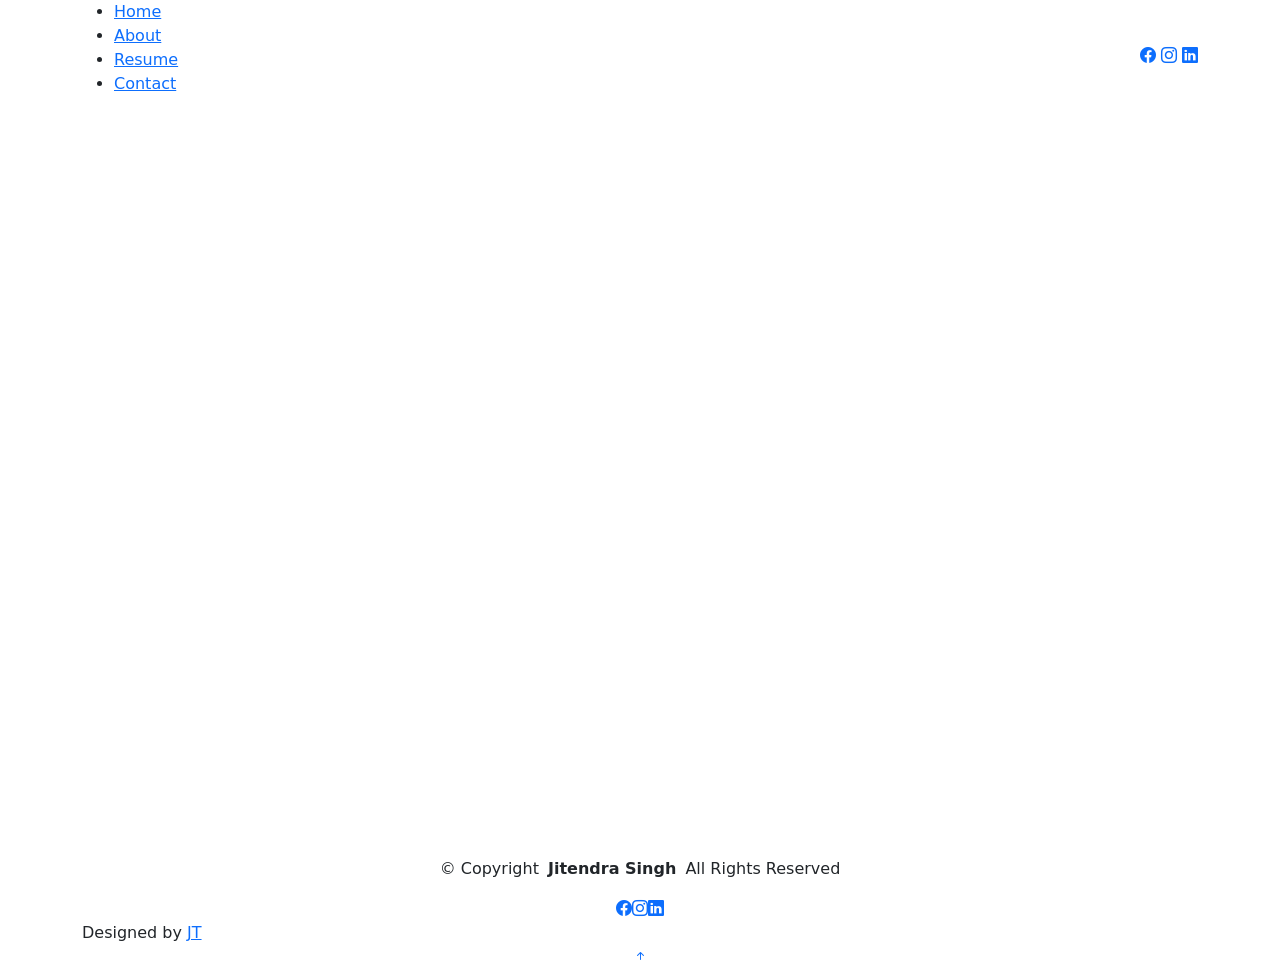
==== index.html @ 87cc091e "first commit" ====
<!DOCTYPE html>
<html lang="en">

<head>
  <meta charset="utf-8">
  <meta content="width=device-width, initial-scale=1.0" name="viewport">
  <title>Index - FolioOne Bootstrap Template</title>
  <meta name="description" content="">
  <meta name="keywords" content="">

  <!-- Favicons -->
  <link href="assets/img/favicon.png" rel="icon">
  <link href="assets/img/apple-touch-icon.png" rel="apple-touch-icon">

  <!-- Fonts -->
  <link href="https://fonts.googleapis.com" rel="preconnect">
  <link href="https://fonts.gstatic.com" rel="preconnect" crossorigin>
  <link href="https://fonts.googleapis.com/css2?family=Roboto:ital,wght@0,100;0,300;0,400;0,500;0,700;0,900;1,100;1,300;1,400;1,500;1,700;1,900&family=Poppins:ital,wght@0,100;0,200;0,300;0,400;0,500;0,600;0,700;0,800;0,900;1,100;1,200;1,300;1,400;1,500;1,600;1,700;1,800;1,900&family=Raleway:ital,wght@0,100;0,200;0,300;0,400;0,500;0,600;0,700;0,800;0,900;1,100;1,200;1,300;1,400;1,500;1,600;1,700;1,800;1,900&display=swap" rel="stylesheet">

  <!-- Vendor CSS Files -->
  <link href="assets/vendor/bootstrap/css/bootstrap.min.css" rel="stylesheet">
  <link href="assets/vendor/bootstrap-icons/bootstrap-icons.css" rel="stylesheet">
  <link href="assets/vendor/aos/aos.css" rel="stylesheet">
  <link href="assets/vendor/swiper/swiper-bundle.min.css" rel="stylesheet">
  <link href="assets/vendor/glightbox/css/glightbox.min.css" rel="stylesheet">

  <!-- Main CSS File -->
  <link href="assets/css/main.css" rel="stylesheet">

 
</head>

<body class="index-page">

  <header id="header" class="header d-flex align-items-center light-background sticky-top">
    <div class="container position-relative d-flex align-items-center justify-content-between">

      <!-- <a href="index.html" class="logo d-flex align-items-center me-auto me-xl-0">
      <img src="assets/img/logo.webp" alt="">
      <h1 class="sitename">FolioOne</h1> 
    </a> -->

      <nav id="navmenu" class="navmenu">
        <ul>
          <li><a href="index.html" class="active">Home</a></li>
          <li><a href="about.html">About</a></li>
          <li><a href="resume.html">Resume</a></li>
        

          
          <li><a href="contact.html">Contact</a></li>
        </ul>
        <i class="mobile-nav-toggle d-xl-none bi bi-list"></i>
      </nav>

      <div class="header-social-links">
        
        <a href="#" class="facebook"><i class="bi bi-facebook"></i></a>
        <a href="#" class="instagram"><i class="bi bi-instagram"></i></a>
        <a href="#" class="linkedin"><i class="bi bi-linkedin"></i></a>
      </div>

    </div>
  </header>

  <main class="main">

    <!-- Hero Section -->
   <section id="hero" class="hero section">

  <div class="container" data-aos="fade-up" data-aos-delay="100">

    <div class="row gy-4 align-items-center">
      <div class="col-lg-6 order-2 order-lg-1">
        <div class="hero-content">
          
          <h1 data-aos="fade-up" data-aos-delay="200">
            Hello, I'm <span class="highlight">Jitendra Singh</span>
          </h1>

          <h2 data-aos="fade-up" data-aos-delay="300">
            I'm a 
            <span class="typed" 
              data-typed-items=".NET Developer, ASP.NET MVC Developer, Full Stack Developer, C# Developer">
            </span>
          </h2>

          <p data-aos="fade-up" data-aos-delay="400">
            Motivated .NET Developer with hands-on experience in building scalable and secure web applications using C#, ASP.NET MVC, and SQL Server. Skilled in RESTful APIs, MVC architecture, and database management with strong problem-solving ability.
          </p>

          <div class="hero-actions" data-aos="fade-up" data-aos-delay="500">
            <a href="portfolio.html" class="btn btn-primary">View My Project</a>
            <a href="contact.html" class="btn btn-outline">Hire Me</a>
          </div>

          <div class="social-links" data-aos="fade-up" data-aos-delay="600">
            <a href="#"><i class="bi bi-linkedin"></i></a>
            <a href="#"><i class="bi bi-github"></i></a>
            <a href="#"><i class="bi bi-envelope"></i></a>
          </div>

        </div>
      </div>

      <div class="col-lg-6 order-1 order-lg-2">
        <div class="hero-image" data-aos="zoom-in" data-aos-delay="300">
          <div class="image-wrapper">
            <img src="assets/img/profile/jitendraProfile.png" alt="Jitendra Singh" class="img-fluid">

            <div class="floating-elements">
              <div class="floating-card design" data-aos="fade-left" data-aos-delay="700">
                <i class="bi bi-code-slash"></i>
                <span>.NET</span>
              </div>
              <div class="floating-card code" data-aos="fade-right" data-aos-delay="800">
                <i class="bi bi-database"></i>
                <span>SQL Server</span>
              </div>
              <div class="floating-card creativity" data-aos="fade-up" data-aos-delay="900">
                <i class="bi bi-layers"></i>
                <span>MVC</span>
              </div>
            </div>

          </div>
        </div>
      </div>

    </div>

  </div>

</section><!-- /Hero Section -->

  </main>

  <footer id="footer" class="footer">

    <div class="container">
      <div class="copyright text-center ">
        <p>© <span>Copyright</span> <strong class="px-1 sitename">Jitendra Singh</strong> <span>All Rights Reserved<br></span></p>
      </div>
      <div class="social-links d-flex justify-content-center">
        
        <a href=""><i class="bi bi-facebook"></i></a>
        <a href=""><i class="bi bi-instagram"></i></a>
        <a href=""><i class="bi bi-linkedin"></i></a>
      </div>
      <div class="credits">
       
        Designed by <a href="#">JT</a>
      </div>
    </div>

  </footer>

  <!-- Scroll Top -->
  <a href="#" id="scroll-top" class="scroll-top d-flex align-items-center justify-content-center"><i class="bi bi-arrow-up-short"></i></a>

  <!-- Preloader -->
  <div id="preloader"></div>

  <!-- Vendor JS Files -->
  <script src="assets/vendor/bootstrap/js/bootstrap.bundle.min.js"></script>
  <script src="assets/vendor/php-email-form/validate.js"></script>
  <script src="assets/vendor/aos/aos.js"></script>
  <script src="assets/vendor/typed.js/typed.umd.js"></script>
  <script src="assets/vendor/waypoints/noframework.waypoints.js"></script>
  <script src="assets/vendor/purecounter/purecounter_vanilla.js"></script>
  <script src="assets/vendor/swiper/swiper-bundle.min.js"></script>
  <script src="assets/vendor/imagesloaded/imagesloaded.pkgd.min.js"></script>
  <script src="assets/vendor/isotope-layout/isotope.pkgd.min.js"></script>
  <script src="assets/vendor/glightbox/js/glightbox.min.js"></script>

  <!-- Main JS File -->
  <script src="assets/js/main.js"></script>

</body>

</html>
---- assets/css/main.css ----
/**
* Template Name: FolioOne
* Template URL: https://bootstrapmade.com/folioone-bootstrap-portfolio-website-template/
* Updated: Aug 23 2025 with Bootstrap v5.3.7
* Author: BootstrapMade.com
* License: https://bootstrapmade.com/license/
*/

/*--------------------------------------------------------------
# Font & Color Variables
# Help: https://bootstrapmade.com/color-system/
--------------------------------------------------------------*/
/* Fonts */
:root {
  --default-font: "Roboto",  system-ui, -apple-system, "Segoe UI", Roboto, "Helvetica Neue", Arial, "Noto Sans", "Liberation Sans", sans-serif, "Apple Color Emoji", "Segoe UI Emoji", "Segoe UI Symbol", "Noto Color Emoji";
  --heading-font: "Raleway",  sans-serif;
  --nav-font: "Poppins",  sans-serif;
}

/* Global Colors - The following color variables are used throughout the website. Updating them here will change the color scheme of the entire website */
:root { 
  --background-color: #101a20; /* Background color for the entire website, including individual sections */
  --default-color: #e7f2f7; /* Default color used for the majority of the text content across the entire website */
  --heading-color: #ffffff; /* Color for headings, subheadings and title throughout the website */
  --accent-color: #1387c1; /* Accent color that represents your brand on the website. It's used for buttons, links, and other elements that need to stand out */
  --surface-color: #141f26; /* The surface color is used as a background of boxed elements within sections, such as cards, icon boxes, or other elements that require a visual separation from the global background. */
  --contrast-color: #ffffff; /* Contrast color for text, ensuring readability against backgrounds of accent, heading, or default colors. */
}

/* Nav Menu Colors - The following color variables are used specifically for the navigation menu. They are separate from the global colors to allow for more customization options */
:root {
  --nav-color: #ffffff;  /* The default color of the main navmenu links */
  --nav-hover-color: #1387c1; /* Applied to main navmenu links when they are hovered over or active */
  --nav-mobile-background-color: #213642; /* Used as the background color for mobile navigation menu */
  --nav-dropdown-background-color: #051117; /* Used as the background color for dropdown items that appear when hovering over primary navigation items */
  --nav-dropdown-color: #e7f2f7; /* Used for navigation links of the dropdown items in the navigation menu. */
  --nav-dropdown-hover-color: #1387c1; /* Similar to --nav-hover-color, this color is applied to dropdown navigation links when they are hovered over. */
}

/* Color Presets - These classes override global colors when applied to any section or element, providing reuse of the sam color scheme. */

.light-background {
  --background-color: #142027;
  --surface-color: #325264;
}

.dark-background {
  --background-color: #0b1419;
  --default-color: #ffffff;
  --heading-color: #ffffff;
  --surface-color: #252525;
  --contrast-color: #ffffff;
}

/* Smooth scroll */
:root {
  scroll-behavior: smooth;
}

/*--------------------------------------------------------------
# General Styling & Shared Classes
--------------------------------------------------------------*/
body {
  color: var(--default-color);
  background-color: var(--background-color);
  font-family: var(--default-font);
}

a {
  color: var(--accent-color);
  text-decoration: none;
  transition: 0.3s;
}

a:hover {
  color: color-mix(in srgb, var(--accent-color), transparent 25%);
  text-decoration: none;
}

h1,
h2,
h3,
h4,
h5,
h6 {
  color: var(--heading-color);
  font-family: var(--heading-font);
}

/* PHP Email Form Messages
------------------------------*/
.php-email-form .error-message {
  display: none;
  background: #df1529;
  color: #ffffff;
  text-align: left;
  padding: 15px;
  margin-bottom: 24px;
  font-weight: 600;
}

.php-email-form .sent-message {
  display: none;
  color: #ffffff;
  background: #059652;
  text-align: center;
  padding: 15px;
  margin-bottom: 24px;
  font-weight: 600;
}

.php-email-form .loading {
  display: none;
  background: var(--surface-color);
  text-align: center;
  padding: 15px;
  margin-bottom: 24px;
}

.php-email-form .loading:before {
  content: "";
  display: inline-block;
  border-radius: 50%;
  width: 24px;
  height: 24px;
  margin: 0 10px -6px 0;
  border: 3px solid var(--accent-color);
  border-top-color: var(--surface-color);
  animation: php-email-form-loading 1s linear infinite;
}

@keyframes php-email-form-loading {
  0% {
    transform: rotate(0deg);
  }

  100% {
    transform: rotate(360deg);
  }
}

/*--------------------------------------------------------------
# Global Header
--------------------------------------------------------------*/
.header {
  --background-color: rgba(255, 255, 255, 0);
  color: var(--default-color);
  background-color: var(--background-color);
  padding: 15px 0;
  transition: all 0.5s;
  z-index: 997;
  border-bottom: 1px solid color-mix(in srgb, var(--default-color), transparent 92%);
}

.header .logo {
  line-height: 1;
}

.header .logo img {
  max-height: 36px;
  margin-right: 8px;
}

.header .logo h1 {
  font-size: 32px;
  margin: 0;
  font-weight: 400;
  color: var(--heading-color);
}

.header .header-social-links {
  padding-right: 15px;
}

.header .header-social-links a {
  color: color-mix(in srgb, var(--default-color), transparent 40%);
  padding-left: 6px;
  display: inline-block;
  transition: 0.3s;
  font-size: 16px;
}

.header .header-social-links a:hover {
  color: var(--default-color);
}

.header .header-social-links a i {
  line-height: 0px;
}

@media (max-width: 1200px) {
  .header .logo {
    order: 1;
  }

  .header .header-social-links {
    order: 2;
  }

  .header .navmenu {
    order: 3;
  }
}

/* Global Header on Scroll
------------------------------*/
.scrolled .header {
  --background-color: rgba(16, 26, 32, 0.9);
}

/*--------------------------------------------------------------
# Navigation Menu
--------------------------------------------------------------*/
/* Desktop Navigation */
@media (min-width: 1200px) {
  .navmenu {
    padding: 0;
  }

  .navmenu ul {
    margin: 0;
    padding: 0;
    display: flex;
    list-style: none;
    align-items: center;
  }

  .navmenu li {
    position: relative;
  }

  .navmenu>ul>li {
    white-space: nowrap;
    padding: 15px 28px 15px 0;
  }

  .navmenu>ul>li:last-child {
    padding-right: 0;
  }

  .navmenu a,
  .navmenu a:focus {
    color: var(--nav-color);
    font-size: 15px;
    padding: 0 2px;
    font-family: var(--nav-font);
    font-weight: 400;
    display: flex;
    align-items: center;
    justify-content: space-between;
    white-space: nowrap;
    transition: 0.3s;
    position: relative;
  }

  .navmenu a i,
  .navmenu a:focus i {
    font-size: 12px;
    line-height: 0;
    margin-left: 5px;
    transition: 0.3s;
  }

  .navmenu>ul>li>a:before {
    content: "";
    position: absolute;
    height: 2px;
    bottom: -6px;
    left: 0;
    background-color: var(--nav-hover-color);
    visibility: hidden;
    width: 0px;
    transition: all 0.3s ease-in-out 0s;
  }

  .navmenu a:hover:before,
  .navmenu li:hover>a:before,
  .navmenu .active:before {
    visibility: visible;
    width: 25px;
  }

  .navmenu li:hover>a,
  .navmenu .active,
  .navmenu .active:focus {
    color: var(--nav-hover-color);
  }

  .navmenu .dropdown ul {
    margin: 0;
    padding: 10px 0;
    background: var(--nav-dropdown-background-color);
    display: block;
    position: absolute;
    visibility: hidden;
    left: -5px;
    top: 130%;
    opacity: 0;
    transition: 0.3s;
    border-radius: 4px;
    z-index: 99;
    box-shadow: 0px 0px 30px rgba(0, 0, 0, 0.1);
  }

  .navmenu .dropdown ul li {
    min-width: 200px;
  }

  .navmenu .dropdown ul a {
    padding: 10px 20px;
    font-size: 15px;
    text-transform: none;
    color: var(--nav-dropdown-color);
  }

  .navmenu .dropdown ul a i {
    font-size: 12px;
  }

  .navmenu .dropdown ul a:hover,
  .navmenu .dropdown ul .active:hover,
  .navmenu .dropdown ul li:hover>a {
    color: var(--nav-dropdown-hover-color);
  }

  .navmenu .dropdown:hover>ul {
    opacity: 1;
    top: 100%;
    visibility: visible;
  }

  .navmenu .dropdown .dropdown ul {
    top: 0;
    left: -90%;
    visibility: hidden;
  }

  .navmenu .dropdown .dropdown:hover>ul {
    opacity: 1;
    top: 0;
    left: -100%;
    visibility: visible;
  }
}

/* Mobile Navigation */
@media (max-width: 1199px) {
  .mobile-nav-toggle {
    color: var(--nav-color);
    font-size: 28px;
    line-height: 0;
    margin-right: 10px;
    cursor: pointer;
    transition: color 0.3s;
  }

  .navmenu {
    padding: 0;
    z-index: 9997;
  }

  .navmenu ul {
    display: none;
    list-style: none;
    position: absolute;
    inset: 60px 20px 20px 20px;
    padding: 10px 0;
    margin: 0;
    border-radius: 6px;
    background-color: var(--nav-mobile-background-color);
    border: 1px solid color-mix(in srgb, var(--default-color), transparent 90%);
    box-shadow: none;
    overflow-y: auto;
    transition: 0.3s;
    z-index: 9998;
  }

  .navmenu a,
  .navmenu a:focus {
    color: var(--nav-dropdown-color);
    padding: 10px 20px;
    font-family: var(--nav-font);
    font-size: 17px;
    font-weight: 500;
    display: flex;
    align-items: center;
    justify-content: space-between;
    white-space: nowrap;
    transition: 0.3s;
  }

  .navmenu a i,
  .navmenu a:focus i {
    font-size: 12px;
    line-height: 0;
    margin-left: 5px;
    width: 30px;
    height: 30px;
    display: flex;
    align-items: center;
    justify-content: center;
    border-radius: 50%;
    transition: 0.3s;
    background-color: color-mix(in srgb, var(--accent-color), transparent 90%);
  }

  .navmenu a i:hover,
  .navmenu a:focus i:hover {
    background-color: var(--accent-color);
    color: var(--contrast-color);
  }

  .navmenu a:hover,
  .navmenu .active,
  .navmenu .active:focus {
    color: var(--nav-dropdown-hover-color);
  }

  .navmenu .active i,
  .navmenu .active:focus i {
    background-color: var(--accent-color);
    color: var(--contrast-color);
    transform: rotate(180deg);
  }

  .navmenu .dropdown ul {
    position: static;
    display: none;
    z-index: 99;
    padding: 10px 0;
    margin: 10px 20px;
    background-color: var(--nav-dropdown-background-color);
    transition: all 0.5s ease-in-out;
  }

  .navmenu .dropdown ul ul {
    background-color: rgba(33, 37, 41, 0.1);
  }

  .navmenu .dropdown>.dropdown-active {
    display: block;
    background-color: rgba(33, 37, 41, 0.03);
  }

  .mobile-nav-active {
    overflow: hidden;
  }

  .mobile-nav-active .mobile-nav-toggle {
    color: #fff;
    position: absolute;
    font-size: 32px;
    top: 15px;
    right: 15px;
    margin-right: 0;
    z-index: 9999;
  }

  .mobile-nav-active .navmenu {
    position: fixed;
    overflow: hidden;
    inset: 0;
    background: rgba(33, 37, 41, 0.8);
    transition: 0.3s;
  }

  .mobile-nav-active .navmenu>ul {
    display: block;
  }
}

/*--------------------------------------------------------------
# Global Footer
--------------------------------------------------------------*/
.footer {
  color: var(--default-color);
  background-color: var(--background-color);
  font-size: 14px;
  padding: 40px 0;
  position: relative;
  border-top: 1px solid color-mix(in srgb, var(--default-color), transparent 92%);
}

.footer .copyright p {
  margin-bottom: 0;
}

.footer .social-links {
  margin-top: 20px;
}

.footer .social-links a {
  display: flex;
  align-items: center;
  justify-content: center;
  width: 40px;
  height: 40px;
  border-radius: 50%;
  border: 1px solid color-mix(in srgb, var(--default-color), transparent 50%);
  font-size: 16px;
  color: color-mix(in srgb, var(--default-color), transparent 50%);
  margin: 0 5px;
  transition: 0.3s;
}

.footer .social-links a:hover {
  color: var(--accent-color);
  border-color: var(--accent-color);
}

.footer .credits {
  margin-top: 10px;
  font-size: 13px;
  text-align: center;
}

/*--------------------------------------------------------------
# Preloader
--------------------------------------------------------------*/
#preloader {
  position: fixed;
  inset: 0;
  z-index: 9999;
  overflow: hidden;
  background-color: var(--background-color);
  transition: all 0.6s ease-out;
  width: 100%;
  height: 100vh;
}

#preloader:before,
#preloader:after {
  content: "";
  position: absolute;
  border: 4px solid var(--accent-color);
  border-radius: 50%;
  animation: animate-preloader 2s cubic-bezier(0, 0.2, 0.8, 1) infinite;
}

#preloader:after {
  animation-delay: -0.5s;
}

@keyframes animate-preloader {
  0% {
    width: 10px;
    height: 10px;
    top: calc(50% - 5px);
    left: calc(50% - 5px);
    opacity: 1;
  }

  100% {
    width: 72px;
    height: 72px;
    top: calc(50% - 36px);
    left: calc(50% - 36px);
    opacity: 0;
  }
}

/*--------------------------------------------------------------
# Scroll Top Button
--------------------------------------------------------------*/
.scroll-top {
  position: fixed;
  visibility: hidden;
  opacity: 0;
  right: 15px;
  bottom: -15px;
  z-index: 99999;
  background-color: var(--accent-color);
  width: 44px;
  height: 44px;
  border-radius: 50px;
  transition: all 0.4s;
}

.scroll-top i {
  font-size: 24px;
  color: var(--contrast-color);
  line-height: 0;
}

.scroll-top:hover {
  background-color: color-mix(in srgb, var(--accent-color), transparent 20%);
  color: var(--contrast-color);
}

.scroll-top.active {
  visibility: visible;
  opacity: 1;
  bottom: 15px;
}

/*--------------------------------------------------------------
# Disable aos animation delay on mobile devices
--------------------------------------------------------------*/
@media screen and (max-width: 768px) {
  [data-aos-delay] {
    transition-delay: 0 !important;
  }
}

/*--------------------------------------------------------------
# Global Page Titles & Breadcrumbs
--------------------------------------------------------------*/
.page-title {
  color: var(--default-color);
  background-color: var(--background-color);
  position: relative;
}

.page-title .heading {
  padding: 80px 0;
  border-top: 1px solid color-mix(in srgb, var(--default-color), transparent 90%);
}

.page-title .heading h1 {
  font-size: 38px;
  font-weight: 700;
}

.page-title nav {
  background-color: color-mix(in srgb, var(--default-color), transparent 96%);
  padding: 20px 0;
}

.page-title nav ol {
  display: flex;
  flex-wrap: wrap;
  list-style: none;
  padding: 0;
  margin: 0;
  font-size: 16px;
  font-weight: 400;
}

.page-title nav ol li+li {
  padding-left: 10px;
}

.page-title nav ol li+li::before {
  content: "/";
  display: inline-block;
  padding-right: 10px;
  color: color-mix(in srgb, var(--default-color), transparent 70%);
}

/*--------------------------------------------------------------
# Global Sections
--------------------------------------------------------------*/
section,
.section {
  color: var(--default-color);
  background-color: var(--background-color);
  padding: 60px 0;
  scroll-margin-top: 100px;
  overflow: clip;
}

@media (max-width: 1199px) {

  section,
  .section {
    scroll-margin-top: 66px;
  }
}

/*--------------------------------------------------------------
# Global Section Titles
--------------------------------------------------------------*/
.section-title {
  text-align: center;
  padding-bottom: 60px;
  position: relative;
}

.section-title h2 {
  font-size: 3.5rem;
  font-weight: 400;
  line-height: 1.2;
  color: var(--heading-color);
  margin-bottom: 1.5rem;
  letter-spacing: -1px;
}

@media (max-width: 768px) {
  .section-title h2 {
    font-size: 2.5rem;
  }
}

.section-title p {
  font-size: 1.125rem;
  line-height: 1.8;
  color: color-mix(in srgb, var(--default-color), transparent 25%);
  max-width: 900px;
  margin: 0 auto;
  text-wrap: balance;
}

/*--------------------------------------------------------------
# Hero Section
--------------------------------------------------------------*/
.hero {
  padding: 80px 0;
  min-height: 100vh;
  display: flex;
  align-items: center;
}

.hero .hero-content h1 {
  font-size: 3.5rem;
  font-weight: 700;
  margin-bottom: 1rem;
  line-height: 1.2;
}

.hero .hero-content h1 .highlight {
  color: var(--accent-color);
  position: relative;
}

.hero .hero-content h1 .highlight::after {
  content: "";
  position: absolute;
  bottom: 0;
  left: 0;
  width: 100%;
  height: 3px;
  background: linear-gradient(90deg, var(--accent-color), color-mix(in srgb, var(--accent-color), transparent 50%));
  border-radius: 2px;
}

@media (max-width: 768px) {
  .hero .hero-content h1 {
    font-size: 2.5rem;
  }
}

.hero .hero-content h2 {
  font-size: 1.5rem;
  font-weight: 400;
  margin-bottom: 2rem;
  color: color-mix(in srgb, var(--default-color), transparent 20%);
}

.hero .hero-content h2 .typed {
  color: var(--accent-color);
  font-weight: 600;
}

@media (max-width: 768px) {
  .hero .hero-content h2 {
    font-size: 1.25rem;
  }
}

.hero .hero-content p {
  font-size: 1.1rem;
  line-height: 1.6;
  margin-bottom: 2.5rem;
  color: color-mix(in srgb, var(--default-color), transparent 30%);
}

.hero .hero-actions {
  display: flex;
  gap: 1rem;
  margin-bottom: 3rem;
}

.hero .hero-actions .btn {
  padding: 12px 30px;
  border-radius: 50px;
  font-weight: 600;
  text-decoration: none;
  transition: all 0.3s ease;
  border: 2px solid;
}

.hero .hero-actions .btn.btn-primary {
  background: var(--accent-color);
  color: var(--contrast-color);
  border-color: var(--accent-color);
}

.hero .hero-actions .btn.btn-primary:hover {
  background: color-mix(in srgb, var(--accent-color), black 15%);
  border-color: color-mix(in srgb, var(--accent-color), black 15%);
  transform: translateY(-2px);
}

.hero .hero-actions .btn.btn-outline {
  background: transparent;
  color: var(--accent-color);
  border-color: var(--accent-color);
}

.hero .hero-actions .btn.btn-outline:hover {
  transform: translateY(-2px);
}

@media (max-width: 576px) {
  .hero .hero-actions {
    flex-direction: column;
  }

  .hero .hero-actions .btn {
    text-align: center;
  }
}

.hero .social-links {
  display: flex;
  gap: 1rem;
}

.hero .social-links a {
  width: 45px;
  height: 45px;
  background: var(--surface-color);
  border-radius: 50%;
  display: flex;
  align-items: center;
  justify-content: center;
  color: var(--default-color);
  font-size: 1.2rem;
  transition: all 0.3s ease;
}

.hero .social-links a:hover {
  background: var(--accent-color);
  color: var(--contrast-color);
  transform: translateY(-3px);
  box-shadow: 0 8px 25px color-mix(in srgb, var(--accent-color), transparent 70%);
}

.hero .hero-image {
  position: relative;
}

.hero .hero-image .image-wrapper {
  position: relative;
  max-width: 450px;
  margin: 0 auto;
}

.hero .hero-image .image-wrapper img {
  border-radius: 20px;
  box-shadow: 0 5px 15px color-mix(in srgb, var(--default-color), transparent 95%);
  transition: transform 0.3s ease;
}

.hero .hero-image .image-wrapper img:hover {
  transform: scale(1.02);
}

.hero .hero-image .floating-elements {
  position: absolute;
  top: 0;
  left: 0;
  right: 0;
  bottom: 0;
  pointer-events: none;
}

.hero .hero-image .floating-elements .floating-card {
  position: absolute;
  background: var(--surface-color);
  padding: 15px 20px;
  border-radius: 15px;
  box-shadow: 0 10px 30px color-mix(in srgb, var(--default-color), transparent 90%);
  display: flex;
  align-items: center;
  gap: 10px;
  font-weight: 600;
  animation: float 3s ease-in-out infinite;
}

.hero .hero-image .floating-elements .floating-card i {
  font-size: 1.5rem;
  color: var(--accent-color);
}

.hero .hero-image .floating-elements .floating-card.design {
  top: 10%;
  right: -10%;
  animation-delay: 0s;
}

.hero .hero-image .floating-elements .floating-card.code {
  bottom: 30%;
  left: -15%;
  animation-delay: 1s;
}

.hero .hero-image .floating-elements .floating-card.creativity {
  top: 60%;
  right: -5%;
  animation-delay: 2s;
}

@media (max-width: 992px) {
  .hero .hero-image .floating-elements .floating-card {
    display: none;
  }
}

@keyframes float {

  0%,
  100% {
    transform: translateY(0px);
  }

  50% {
    transform: translateY(-10px);
  }
}

@media (max-width: 992px) {
  .hero .hero-content {
    text-align: center;
    margin-bottom: 3rem;
  }
}

/*--------------------------------------------------------------
# About Section
--------------------------------------------------------------*/
.about .intro-content .eyebrow {
  display: inline-block;
  letter-spacing: 0.12em;
  text-transform: uppercase;
  font-size: 12px;
  color: color-mix(in srgb, var(--default-color), transparent 40%);
  margin-bottom: 16px;
}

.about .intro-content .headline {
  font-family: var(--heading-font);
  font-weight: 300;
  line-height: 1.2;
  font-size: clamp(28px, 4vw, 44px);
  margin: 0 0 24px 0;
}

.about .intro-content .lead {
  font-size: 18px;
  line-height: 1.8;
  color: color-mix(in srgb, var(--default-color), transparent 10%);
  margin-bottom: 24px;
}

.about .intro-content p {
  line-height: 1.8;
  margin-bottom: 24px;
  color: color-mix(in srgb, var(--default-color), transparent 5%);
}

.about .intro-content .cta-group {
  display: flex;
  gap: 24px;
  align-items: center;
  margin-top: 24px;
}

.about .intro-content .cta-group .btn-ghost {
  display: inline-flex;
  align-items: center;
  gap: 8px;
  padding: 12px 18px;
  border-radius: 6px;
  color: var(--accent-color);
  background: color-mix(in srgb, var(--accent-color), transparent 92%);
  border: 1px solid color-mix(in srgb, var(--accent-color), transparent 70%);
  transition: 0.3s ease-in-out;
}

.about .intro-content .cta-group .btn-ghost:hover,
.about .intro-content .cta-group .btn-ghost:focus {
  color: var(--contrast-color);
  background: var(--accent-color);
  border-color: var(--accent-color);
  outline: none;
  box-shadow: 0 0 0 3px color-mix(in srgb, var(--accent-color), transparent 70%);
}

.about .intro-content .cta-group .link-underline {
  display: inline-flex;
  align-items: center;
  gap: 8px;
  position: relative;
  color: var(--accent-color);
  padding-bottom: 4px;
  transition: 0.3s ease-in-out;
}

.about .intro-content .cta-group .link-underline::after {
  content: "";
  position: absolute;
  left: 0;
  right: 0;
  bottom: 0;
  height: 1px;
  background: color-mix(in srgb, var(--accent-color), transparent 40%);
  transform: scaleX(0.4);
  transform-origin: left;
  transition: 0.3s ease-in-out;
}

.about .intro-content .cta-group .link-underline:hover,
.about .intro-content .cta-group .link-underline:focus {
  color: color-mix(in srgb, var(--accent-color), transparent 10%);
  outline: none;
}

.about .intro-content .cta-group .link-underline:hover::after,
.about .intro-content .cta-group .link-underline:focus::after {
  transform: scaleX(1);
}

.about .profile-figure {
  margin: 0;
}

.about .profile-figure .profile-photo {
  width: 88%;
  max-width: 440px;
  border-radius: 18px;
  box-shadow: 0 10px 30px color-mix(in srgb, var(--default-color), transparent 92%);
  transform: translateY(0);
  transition: transform 0.3s ease-in-out;
}

.about .profile-figure .profile-caption {
  margin-top: 24px;
  display: flex;
  align-items: center;
  justify-content: center;
}

.about .profile-figure .profile-caption .meta {
  font-size: 14px;
  color: color-mix(in srgb, var(--default-color), transparent 20%);
}

.about .profile-figure .profile-caption .meta .funfact {
  font-size: 13px;
  margin-top: 4px;
  color: color-mix(in srgb, var(--default-color), transparent 35%);
}

.about .profile-figure:hover .profile-photo {
  transform: translateY(-4px);
}

.about .skill-item {
  padding: 24px;
  border-radius: 6px;
  transition: 0.3s ease-in-out;
  background: color-mix(in srgb, var(--surface-color), var(--accent-color) 2%);
  border: 1px solid color-mix(in srgb, var(--default-color), transparent 88%);
  height: 100%;
}

.about .skill-item i {
  font-size: 24px;
  color: var(--accent-color);
  margin-bottom: 16px;
  display: inline-block;
}

.about .skill-item h3 {
  font-size: 16px;
  margin-bottom: 6px;
  font-weight: 500;
}

.about .skill-item p {
  margin: 0;
  font-size: 14px;
  color: color-mix(in srgb, var(--default-color), transparent 25%);
}

.about .skill-item:hover {
  transform: translateY(-3px);
  border-color: color-mix(in srgb, var(--accent-color), transparent 60%);
  box-shadow: 0 10px 30px color-mix(in srgb, var(--default-color), transparent 92%);
}

.about .timeline-item {
  position: relative;
  padding-left: 26px;
}

.about .timeline-item time {
  display: inline-block;
  font-size: 12px;
  letter-spacing: 0.08em;
  text-transform: uppercase;
  color: color-mix(in srgb, var(--default-color), transparent 45%);
  margin-bottom: 6px;
}

.about .timeline-item h4 {
  font-size: 18px;
  font-weight: 400;
  margin: 0 0 6px;
}

.about .timeline-item p {
  font-size: 14px;
  color: color-mix(in srgb, var(--default-color), transparent 25%);
  margin: 0;
}

.about .timeline-item .dot {
  position: absolute;
  left: 0;
  top: 4px;
  width: 10px;
  height: 10px;
  border-radius: 50%;
  background: var(--accent-color);
  box-shadow: 0 0 0 6px color-mix(in srgb, var(--accent-color), transparent 80%);
}

.about .personal-quote {
  padding: 24px 0;
}

.about .personal-quote p {
  font-family: var(--heading-font);
  font-weight: 300;
  font-size: clamp(20px, 3vw, 28px);
  line-height: 1.5;
  color: color-mix(in srgb, var(--default-color), transparent 5%);
  margin: 0 auto;
  max-width: 800px;
}

.about .fact-pill {
  display: flex;
  align-items: center;
  justify-content: center;
  gap: 10px;
  padding: 10px 14px;
  border-radius: 999px;
  border: 1px solid color-mix(in srgb, var(--default-color), transparent 85%);
  background: var(--surface-color);
  color: color-mix(in srgb, var(--default-color), transparent 10%);
  transition: 0.3s ease-in-out;
}

.about .fact-pill i {
  color: var(--accent-color);
}

.about .fact-pill span {
  font-size: 14px;
}

.about .fact-pill:hover {
  transform: translateY(-2px);
  border-color: color-mix(in srgb, var(--accent-color), transparent 60%);
  box-shadow: 0 10px 30px color-mix(in srgb, var(--default-color), transparent 92%);
}

.about .fact-pill:focus-within {
  box-shadow: 0 0 0 3px color-mix(in srgb, var(--accent-color), transparent 70%);
}

@media (max-width: 992px) {
  .about .profile-figure {
    text-align: center !important;
  }

  .about .profile-figure .profile-photo {
    width: 72%;
  }

  .about .intro-content .cta-group {
    flex-wrap: wrap;
  }
}

@media (max-width: 576px) {
  .about .profile-figure .profile-photo {
    width: 100%;
  }
}

/*--------------------------------------------------------------
# Skills Section
--------------------------------------------------------------*/
.skills .skill-box {
  background-color: var(--surface-color);
  padding: 2rem;
  border-radius: 8px;
  box-shadow: 0 0 20px rgba(0, 0, 0, 0.05);
}

.skills .skill-box h3 {
  font-size: 1.2rem;
  margin-bottom: 1rem;
  font-weight: 600;
}

.skills .skill-box p {
  font-size: 0.9rem;
  margin-bottom: 0.8rem;
  opacity: 0.6;
}

.skills .skill-box .progress {
  background-color: color-mix(in srgb, var(--accent-color), transparent 85%);
  border-radius: 50px;
  height: 8px;
  margin-top: 5px;
  overflow: hidden;
}

.skills .skill-box .progress .progress-bar {
  background-color: var(--accent-color);
  height: 100%;
  position: relative;
  border-radius: 50px;
  transition: 0.9s;
  width: 1px;
}

/*--------------------------------------------------------------
# Stats Section
--------------------------------------------------------------*/
.stats .avatars {
  position: relative;
}

.stats .avatars img {
  width: 60px;
  height: 60px;
  border: 3px solid var(--accent-color);
  margin-right: -15px;
  transition: transform 0.3s ease;
}

.stats .avatars img:hover {
  transform: translateY(-5px);
  z-index: 2;
}

.stats .counters h2 {
  color: var(--heading-color);
  font-size: 48px;
  font-weight: 700;
  margin-bottom: 10px;
}

.stats .counters h2 span {
  display: inline-block;
}

.stats .counters p {
  color: var(--default-color);
  font-size: 18px;
  margin: 0;
  opacity: 0.9;
}

@media (max-width: 991px) {
  .stats .row {
    text-align: center;
  }

  .stats .avatars {
    justify-content: center;
    margin-bottom: 40px;
  }

  .stats .counters h2 {
    font-size: 36px;
  }

  .stats .counters p {
    font-size: 16px;
  }

  .stats .counters .col-md-4 {
    margin-bottom: 30px;
  }

  .stats .counters .col-md-4:last-child {
    margin-bottom: 0;
  }
}

@media (max-width: 576px) {
  .stats {
    padding: 60px 0;
  }

  .stats .avatars {
    flex-wrap: wrap;
    justify-content: center;
  }

  .stats .avatars img {
    margin: 0 -8px;
  }
}

/*--------------------------------------------------------------
# Testimonials Section
--------------------------------------------------------------*/
.testimonials .testimonials-carousel,
.testimonials .testimonials-slider {
  overflow: hidden;
}

.testimonials .testimonial-item .testimonial-content {
  border-left: 3px solid var(--accent-color);
  padding-left: 30px;
}

.testimonials .testimonial-item .testimonial-img {
  border-radius: 50%;
  border: 4px solid var(--background-color);
  margin: 0 auto;
}

.testimonials .testimonial-item h3 {
  font-size: 20px;
  font-weight: bold;
  margin: 10px 0 5px 0;
}

.testimonials .testimonial-item h4 {
  font-size: 14px;
  color: color-mix(in srgb, var(--default-color), transparent 40%);
  margin: 0 0 10px 0;
}

.testimonials .testimonial-item .stars i {
  color: #ffc107;
  margin: 0 1px;
}

.testimonials .testimonial-item .quote-icon-left,
.testimonials .testimonial-item .quote-icon-right {
  color: color-mix(in srgb, var(--accent-color), transparent 50%);
  font-size: 26px;
  line-height: 0;
}

.testimonials .testimonial-item .quote-icon-left {
  display: inline-block;
  left: -5px;
  position: relative;
}

.testimonials .testimonial-item .quote-icon-right {
  display: inline-block;
  right: -5px;
  position: relative;
  top: 10px;
  transform: scale(-1, -1);
}

.testimonials .testimonial-item p {
  font-style: italic;
}

.testimonials .swiper-wrapper {
  height: auto;
}

.testimonials .swiper-pagination {
  margin-top: 30px;
  position: relative;
}

.testimonials .swiper-pagination .swiper-pagination-bullet {
  width: 12px;
  height: 12px;
  background-color: color-mix(in srgb, var(--default-color), transparent 85%);
  opacity: 1;
}

.testimonials .swiper-pagination .swiper-pagination-bullet-active {
  background-color: var(--accent-color);
}

/*--------------------------------------------------------------
# Resume Section
--------------------------------------------------------------*/
.resume .resume-item {
  margin-bottom: 3rem;
}

.resume .resume-item .resume-title {
  font-size: 1.75rem;
  font-weight: 700;
  margin-bottom: 1.5rem;
  padding-bottom: 1.5rem;
  position: relative;
  color: var(--heading-color);
}

.resume .resume-item .resume-title::after {
  content: "";
  position: absolute;
  display: block;
  width: 50px;
  height: 3px;
  background: var(--accent-color);
  bottom: 0;
  left: 0;
}

.resume .resume-item .resume-content {
  padding-left: 1.25rem;
  border-left: 2px solid color-mix(in srgb, var(--accent-color), transparent 85%);
}

.resume .resume-item article {
  position: relative;
  margin-bottom: 2.5rem;
}

.resume .resume-item article::before {
  content: "";
  position: absolute;
  width: 16px;
  height: 16px;
  border-radius: 50%;
  left: -1.8rem;
  top: 0.25rem;
  background: var(--background-color);
  border: 2px solid var(--accent-color);
}

.resume .resume-item article h4 {
  font-size: 1.25rem;
  font-weight: 600;
  margin-bottom: 0.5rem;
  color: var(--heading-color);
}

.resume .resume-item article h5 {
  font-size: 1rem;
  background: color-mix(in srgb, var(--accent-color), transparent 92%);
  padding: 0.375rem 0.75rem;
  display: inline-block;
  font-weight: 600;
  margin: 0.5rem 0;
  color: var(--accent-color);
  border-radius: 4px;
}

.resume .resume-item article .institution,
.resume .resume-item article .company {
  font-size: 1rem;
  margin-bottom: 1rem;
  color: color-mix(in srgb, var(--default-color), transparent 25%);
}

.resume .resume-item article p {
  margin-bottom: 1rem;
}

.resume .resume-item article ul {
  padding-left: 1.25rem;
  margin-bottom: 0;
}

.resume .resume-item article ul li {
  padding-bottom: 0.75rem;
  position: relative;
}

.resume .resume-item article ul li:last-child {
  padding-bottom: 0;
}

.resume .skill-item {
  margin-bottom: 2rem;
}

.resume .skill-item h4 {
  font-size: 1rem;
  font-weight: 600;
  margin-bottom: 0.75rem;
  color: var(--heading-color);
}

.resume .skill-item .progress {
  height: 0.75rem;
  background-color: color-mix(in srgb, var(--accent-color), transparent 92%);
  border-radius: 1rem;
  overflow: visible;
}

.resume .skill-item .progress .progress-bar {
  background-color: var(--accent-color);
  position: relative;
  border-radius: 1rem;
  width: 0;
  transition: width 1s ease;
}

.resume .skill-item .progress .progress-bar::after {
  content: attr(aria-valuenow) "%";
  position: absolute;
  right: 0;
  top: -1.75rem;
  font-size: 0.875rem;
  font-weight: 600;
  color: var(--accent-color);
}

@media (max-width: 991.98px) {
  .resume .resume-item {
    margin-bottom: 2rem;
  }
}

@media (max-width: 767.98px) {
  .resume .resume-content {
    padding-left: 1rem !important;
  }

  .resume article::before {
    left: -2rem !important;
  }
}

/*--------------------------------------------------------------
# Services Section
--------------------------------------------------------------*/
.services .service-item {
  display: flex;
  background-color: var(--surface-color);
  border-radius: 12px;
  padding: 2rem;
  height: 100%;
  position: relative;
  overflow: hidden;
  box-shadow: 0 5px 20px rgba(0, 0, 0, 0.03);
  transition: all 0.4s ease;
}

.services .service-item::before {
  content: "";
  position: absolute;
  left: 0;
  top: 0;
  height: 100%;
  width: 4px;
  background-color: var(--accent-color);
  transform: scaleY(0);
  transform-origin: bottom;
  transition: transform 0.4s cubic-bezier(0.65, 0, 0.35, 1);
}

.services .service-item:hover {
  box-shadow: 0 10px 30px rgba(0, 0, 0, 0.08);
  transform: translateY(-5px);
}

.services .service-item:hover::before {
  transform: scaleY(1);
}

.services .service-item:hover .service-icon {
  background-color: var(--accent-color);
  color: var(--contrast-color);
  transform: rotateY(180deg);
}

.services .service-item:hover .service-icon i {
  transform: rotateY(180deg);
}

.services .service-item:hover .service-link i {
  transform: translateX(5px);
}

.services .service-icon {
  flex-shrink: 0;
  width: 70px;
  height: 70px;
  border-radius: 12px;
  background-color: color-mix(in srgb, var(--accent-color), transparent 90%);
  color: var(--accent-color);
  display: flex;
  align-items: center;
  justify-content: center;
  margin-right: 1.5rem;
  transition: all 0.5s ease;
}

.services .service-icon i {
  font-size: 2rem;
  transition: transform 0.5s ease;
}

.services .service-content {
  flex-grow: 1;
}

.services .service-content h3 {
  font-size: 1.4rem;
  margin-bottom: 1rem;
  font-weight: 700;
  color: var(--heading-color);
}

.services .service-content p {
  margin-bottom: 1.25rem;
  color: color-mix(in srgb, var(--default-color), transparent 20%);
}

.services .service-link {
  display: inline-flex;
  align-items: center;
  color: var(--accent-color);
  font-weight: 600;
  text-decoration: none;
  transition: color 0.3s ease;
}

.services .service-link span {
  margin-right: 0.5rem;
}

.services .service-link i {
  transition: transform 0.3s ease;
}

.services .service-link:hover {
  color: color-mix(in srgb, var(--accent-color), transparent 25%);
}

@media (max-width: 767.98px) {
  .services .service-item {
    padding: 1.5rem;
    margin-bottom: 1rem;
  }

  .services .service-icon {
    width: 60px;
    height: 60px;
    margin-right: 1rem;
  }

  .services .service-icon i {
    font-size: 1.5rem;
  }

  .services .service-content h3 {
    font-size: 1.2rem;
    margin-bottom: 0.75rem;
  }

  .services .service-content p {
    margin-bottom: 1rem;
    font-size: 0.95rem;
  }
}

@media (max-width: 575.98px) {
  .services .service-item {
    flex-direction: column;
    text-align: center;
  }

  .services .service-item::before {
    width: 100%;
    height: 4px;
    transform: scaleX(0);
    transform-origin: left;
  }

  .services .service-item:hover::before {
    transform: scaleX(1);
  }

  .services .service-icon {
    margin-right: 0;
    margin-bottom: 1.25rem;
  }

  .services .service-link {
    justify-content: center;
  }
}

/*--------------------------------------------------------------
# Service Details Section
--------------------------------------------------------------*/
.service-details .service-hero {
  margin-bottom: 4rem;
}

.service-details .service-hero .service-meta {
  display: flex;
  align-items: center;
  gap: 1rem;
  margin-bottom: 1.5rem;
}

.service-details .service-hero .service-meta .service-category {
  background: color-mix(in srgb, var(--accent-color), transparent 85%);
  color: var(--accent-color);
  padding: 0.5rem 1rem;
  border-radius: 20px;
  font-size: 0.85rem;
  font-weight: 500;
  letter-spacing: 0.5px;
}

.service-details .service-hero .service-meta .reading-time {
  color: color-mix(in srgb, var(--default-color), transparent 50%);
  font-size: 0.9rem;
  font-weight: 300;
}

.service-details .service-hero h1 {
  font-size: 3.5rem;
  font-weight: 300;
  line-height: 1.2;
  margin-bottom: 1.5rem;
  color: var(--heading-color);
  letter-spacing: -0.02em;
}

.service-details .service-hero .service-description {
  font-size: 1.25rem;
  line-height: 1.7;
  color: color-mix(in srgb, var(--default-color), transparent 25%);
  font-weight: 300;
  margin: 0;
}

.service-details .service-visual {
  margin-bottom: 4rem;
  overflow: hidden;
  border-radius: 4px;
}

.service-details .service-visual img {
  width: 100%;
  height: 400px;
  object-fit: cover;
  transition: transform 0.5s ease;
}

.service-details .service-visual img:hover {
  transform: scale(1.02);
}

.service-details .service-narrative {
  margin-bottom: 5rem;
}

.service-details .service-narrative h3 {
  font-size: 2rem;
  font-weight: 300;
  margin-bottom: 2rem;
  color: var(--heading-color);
  letter-spacing: -0.01em;
}

.service-details .service-narrative p {
  font-size: 1.1rem;
  line-height: 1.8;
  margin-bottom: 2rem;
  color: var(--default-color);
  font-weight: 300;
}

.service-details .benefits-grid {
  display: grid;
  grid-template-columns: repeat(auto-fit, minmax(280px, 1fr));
  gap: 2.5rem;
  margin-top: 3rem;
}

.service-details .benefits-grid .benefit-card {
  text-align: center;
  padding: 0;
}

.service-details .benefits-grid .benefit-card .benefit-icon {
  width: 60px;
  height: 60px;
  background: color-mix(in srgb, var(--accent-color), transparent 90%);
  border-radius: 50%;
  display: flex;
  align-items: center;
  justify-content: center;
  margin: 0 auto 1.5rem;
  transition: all 0.3s ease;
}

.service-details .benefits-grid .benefit-card .benefit-icon i {
  font-size: 1.5rem;
  color: var(--accent-color);
}

.service-details .benefits-grid .benefit-card:hover .benefit-icon {
  background: var(--accent-color);
  transform: translateY(-2px);
}

.service-details .benefits-grid .benefit-card:hover .benefit-icon i {
  color: var(--contrast-color);
}

.service-details .benefits-grid .benefit-card h4 {
  font-size: 1.2rem;
  font-weight: 400;
  margin-bottom: 1rem;
  color: var(--heading-color);
}

.service-details .benefits-grid .benefit-card p {
  font-size: 1rem;
  line-height: 1.6;
  color: color-mix(in srgb, var(--default-color), transparent 30%);
  margin: 0;
}

.service-details .timeline-section {
  margin-bottom: 4rem;
}

.service-details .timeline-section h3 {
  font-size: 2rem;
  font-weight: 300;
  margin-bottom: 3rem;
  color: var(--heading-color);
  letter-spacing: -0.01em;
}

.service-details .timeline-section .timeline {
  position: relative;
}

.service-details .timeline-section .timeline::before {
  content: "";
  position: absolute;
  left: 30px;
  top: 0;
  bottom: 0;
  width: 1px;
  background: color-mix(in srgb, var(--default-color), transparent 85%);
}

.service-details .timeline-section .timeline .timeline-item {
  position: relative;
  padding-left: 80px;
  margin-bottom: 3rem;
}

.service-details .timeline-section .timeline .timeline-item:last-child {
  margin-bottom: 0;
}

.service-details .timeline-section .timeline .timeline-item .timeline-marker {
  position: absolute;
  left: 0;
  top: 0;
  width: 60px;
  height: 60px;
  background: var(--surface-color);
  border: 2px solid color-mix(in srgb, var(--accent-color), transparent 70%);
  border-radius: 50%;
  display: flex;
  align-items: center;
  justify-content: center;
  z-index: 1;
}

.service-details .timeline-section .timeline .timeline-item .timeline-marker span {
  font-size: 1.2rem;
  font-weight: 500;
  color: var(--accent-color);
}

.service-details .timeline-section .timeline .timeline-item .timeline-content h4 {
  font-size: 1.3rem;
  font-weight: 400;
  margin-bottom: 0.75rem;
  color: var(--heading-color);
}

.service-details .timeline-section .timeline .timeline-item .timeline-content p {
  font-size: 1rem;
  line-height: 1.6;
  margin-bottom: 0.5rem;
  color: var(--default-color);
}

.service-details .timeline-section .timeline .timeline-item .timeline-content small {
  color: color-mix(in srgb, var(--default-color), transparent 40%);
  font-size: 0.9rem;
  font-weight: 500;
}

.service-details .service-sidebar {
  padding-left: 2rem;
}

@media (max-width: 992px) {
  .service-details .service-sidebar {
    padding-left: 0;
    margin-top: 4rem;
  }
}

.service-details .overview-card,
.service-details .success-story,
.service-details .consultation-form {
  background: var(--surface-color);
  border-radius: 8px;
  padding: 2.5rem;
  margin-bottom: 2.5rem;
  border: 1px solid color-mix(in srgb, var(--default-color), transparent 93%);
  transition: all 0.3s ease;
}

.service-details .overview-card:hover,
.service-details .success-story:hover,
.service-details .consultation-form:hover {
  border-color: color-mix(in srgb, var(--accent-color), transparent 80%);
}

.service-details .overview-card .overview-header h4 {
  font-size: 1.4rem;
  font-weight: 400;
  margin-bottom: 2rem;
  color: var(--heading-color);
}

.service-details .overview-card .overview-stats {
  display: grid;
  grid-template-columns: repeat(3, 1fr);
  gap: 1.5rem;
  margin-bottom: 2rem;
}

.service-details .overview-card .overview-stats .stat-item {
  text-align: center;
}

.service-details .overview-card .overview-stats .stat-item .stat-number {
  font-size: 2rem;
  font-weight: 300;
  color: var(--accent-color);
  line-height: 1;
  margin-bottom: 0.5rem;
}

.service-details .overview-card .overview-stats .stat-item .stat-label {
  font-size: 0.85rem;
  color: color-mix(in srgb, var(--default-color), transparent 40%);
  font-weight: 500;
  text-transform: uppercase;
  letter-spacing: 0.5px;
}

.service-details .overview-card .overview-details {
  border-top: 1px solid color-mix(in srgb, var(--default-color), transparent 90%);
  padding-top: 1.5rem;
}

.service-details .overview-card .overview-details .detail-row {
  display: flex;
  justify-content: space-between;
  align-items: center;
  margin-bottom: 1rem;
}

.service-details .overview-card .overview-details .detail-row:last-child {
  margin-bottom: 0;
}

.service-details .overview-card .overview-details .detail-row .detail-label {
  font-size: 0.95rem;
  color: color-mix(in srgb, var(--default-color), transparent 30%);
  font-weight: 400;
}

.service-details .overview-card .overview-details .detail-row .detail-value {
  font-size: 0.95rem;
  color: var(--heading-color);
  font-weight: 500;
}

.service-details .success-story .story-quote p {
  font-size: 1.1rem;
  line-height: 1.7;
  color: color-mix(in srgb, var(--default-color), transparent 20%);
  font-style: italic;
  margin-bottom: 2rem;
}

.service-details .success-story .story-author {
  display: flex;
  align-items: center;
  gap: 1rem;
  margin-bottom: 1.5rem;
}

.service-details .success-story .story-author .author-avatar {
  width: 50px;
  height: 50px;
  border-radius: 50%;
  object-fit: cover;
}

.service-details .success-story .story-author .author-details h5 {
  font-size: 1rem;
  font-weight: 500;
  margin-bottom: 0.25rem;
  color: var(--heading-color);
}

.service-details .success-story .story-author .author-details span {
  display: block;
  font-size: 0.9rem;
  color: color-mix(in srgb, var(--default-color), transparent 40%);
  margin-bottom: 0.25rem;
}

.service-details .success-story .story-author .author-details small {
  font-size: 0.8rem;
  color: color-mix(in srgb, var(--default-color), transparent 50%);
}

.service-details .success-story .story-metrics {
  display: grid;
  grid-template-columns: repeat(2, 1fr);
  gap: 1rem;
  padding-top: 1.5rem;
  border-top: 1px solid color-mix(in srgb, var(--default-color), transparent 90%);
}

.service-details .success-story .story-metrics .metric {
  text-align: center;
}

.service-details .success-story .story-metrics .metric .metric-value {
  font-size: 1.5rem;
  font-weight: 500;
  color: var(--accent-color);
  display: block;
  margin-bottom: 0.25rem;
}

.service-details .success-story .story-metrics .metric .metric-label {
  font-size: 0.8rem;
  color: color-mix(in srgb, var(--default-color), transparent 40%);
  text-transform: uppercase;
  letter-spacing: 0.5px;
}

.service-details .consultation-form .form-header {
  margin-bottom: 2rem;
}

.service-details .consultation-form .form-header h4 {
  font-size: 1.4rem;
  font-weight: 400;
  margin-bottom: 0.75rem;
  color: var(--heading-color);
}

.service-details .consultation-form .form-header p {
  font-size: 0.95rem;
  line-height: 1.6;
  color: color-mix(in srgb, var(--default-color), transparent 30%);
  margin: 0;
}

.service-details .consultation-form .form-group {
  margin-bottom: 1.5rem;
}

.service-details .consultation-form .form-input {
  width: 100%;
  padding: 1rem;
  border: 1px solid color-mix(in srgb, var(--default-color), transparent 85%);
  border-radius: 4px;
  font-size: 0.95rem;
  transition: all 0.3s ease;
  background: transparent;
}

.service-details .consultation-form .form-input:focus {
  outline: none;
  border-color: var(--accent-color);
  box-shadow: 0 0 0 3px color-mix(in srgb, var(--accent-color), transparent 90%);
}

.service-details .consultation-form input[type=text],
.service-details .consultation-form input[type=email],
.service-details .consultation-form input[type=tel],
.service-details .consultation-form select,
.service-details .consultation-form textarea {
  color: var(--default-color);
  background-color: var(--surface-color);
  font-size: 14px;
  border-color: color-mix(in srgb, var(--default-color), transparent 80%);
}

.service-details .consultation-form input[type=text]:focus,
.service-details .consultation-form input[type=email]:focus,
.service-details .consultation-form input[type=tel]:focus,
.service-details .consultation-form select:focus,
.service-details .consultation-form textarea:focus {
  border-color: var(--accent-color);
}

.service-details .consultation-form input[type=text]::placeholder,
.service-details .consultation-form input[type=email]::placeholder,
.service-details .consultation-form input[type=tel]::placeholder,
.service-details .consultation-form select::placeholder,
.service-details .consultation-form textarea::placeholder {
  color: color-mix(in srgb, var(--default-color), transparent 70%);
}

.service-details .consultation-form .btn-consultation {
  background: var(--accent-color);
  color: var(--contrast-color);
  border: none;
  padding: 1rem 2rem;
  border-radius: 4px;
  font-size: 0.95rem;
  font-weight: 500;
  width: 100%;
  display: flex;
  align-items: center;
  justify-content: center;
  gap: 0.5rem;
  transition: all 0.3s ease;
  text-transform: none;
}

.service-details .consultation-form .btn-consultation:hover {
  background: color-mix(in srgb, var(--accent-color), transparent 10%);
  transform: translateY(-1px);
}

.service-details .consultation-form .btn-consultation i {
  font-size: 0.9rem;
}

@media (max-width: 768px) {
  .service-details .service-hero h1 {
    font-size: 2.5rem;
  }

  .service-details .service-hero .service-description {
    font-size: 1.1rem;
  }

  .service-details .service-visual img {
    height: 250px;
  }

  .service-details .benefits-grid {
    grid-template-columns: 1fr;
    gap: 2rem;
  }

  .service-details .timeline-section .timeline::before {
    left: 20px;
  }

  .service-details .timeline-section .timeline .timeline-item {
    padding-left: 60px;
  }

  .service-details .timeline-section .timeline .timeline-item .timeline-marker {
    width: 40px;
    height: 40px;
  }

  .service-details .timeline-section .timeline .timeline-item .timeline-marker span {
    font-size: 1rem;
  }

  .service-details .overview-card .overview-stats {
    grid-template-columns: 1fr;
    gap: 1rem;
  }
}

/*--------------------------------------------------------------
# Portfolio Section
--------------------------------------------------------------*/
.portfolio .portfolio-filters {
  display: flex;
  justify-content: center;
  flex-wrap: wrap;
  gap: 10px;
  margin-bottom: 30px;
  padding: 0;
  list-style: none;
}

.portfolio .portfolio-filters li {
  padding: 8px 20px;
  font-size: 0.95rem;
  font-weight: 500;
  border-radius: 30px;
  cursor: pointer;
  transition: all 0.3s ease;
  background-color: color-mix(in srgb, var(--accent-color), transparent 90%);
  color: var(--accent-color);
}

.portfolio .portfolio-filters li:hover {
  background-color: color-mix(in srgb, var(--accent-color), transparent 80%);
}

.portfolio .portfolio-filters li.filter-active {
  background-color: var(--accent-color);
  color: var(--contrast-color);
}

.portfolio .portfolio-card {
  background-color: var(--surface-color);
  border-radius: 10px;
  overflow: hidden;
  box-shadow: 0 5px 15px rgba(0, 0, 0, 0.05);
  margin-bottom: 30px;
  transition: all 0.3s ease;
}

.portfolio .portfolio-card:hover {
  transform: translateY(-10px);
  box-shadow: 0 10px 30px rgba(0, 0, 0, 0.1);
}

.portfolio .portfolio-card:hover .portfolio-img .portfolio-overlay {
  opacity: 1;
}

.portfolio .portfolio-card:hover .portfolio-img img {
  transform: scale(1.1);
}

.portfolio .portfolio-card .portfolio-img {
  position: relative;
  overflow: hidden;
}

.portfolio .portfolio-card .portfolio-img img {
  width: 100%;
  height: auto;
  transition: transform 0.5s ease;
}

.portfolio .portfolio-card .portfolio-img .portfolio-overlay {
  position: absolute;
  top: 0;
  left: 0;
  width: 100%;
  height: 100%;
  background: rgba(0, 0, 0, 0.6);
  display: flex;
  align-items: center;
  justify-content: center;
  gap: 15px;
  opacity: 0;
  transition: all 0.3s ease;
}

.portfolio .portfolio-card .portfolio-img .portfolio-overlay a {
  width: 45px;
  height: 45px;
  background-color: var(--accent-color);
  color: var(--contrast-color);
  border-radius: 50%;
  display: flex;
  align-items: center;
  justify-content: center;
  font-size: 1.2rem;
  transition: all 0.3s ease;
}

.portfolio .portfolio-card .portfolio-img .portfolio-overlay a:hover {
  background-color: color-mix(in srgb, var(--accent-color), #fff 20%);
  transform: translateY(-5px);
}

.portfolio .portfolio-card .portfolio-info {
  padding: 20px;
}

.portfolio .portfolio-card .portfolio-info h4 {
  font-size: 1.2rem;
  font-weight: 700;
  margin-bottom: 5px;
  color: var(--heading-color);
}

.portfolio .portfolio-card .portfolio-info p {
  font-size: 0.9rem;
  color: var(--default-color);
  margin-bottom: 10px;
}

.portfolio .portfolio-card .portfolio-info .portfolio-tags {
  display: flex;
  flex-wrap: wrap;
  gap: 8px;
}

.portfolio .portfolio-card .portfolio-info .portfolio-tags span {
  font-size: 0.8rem;
  padding: 4px 12px;
  border-radius: 20px;
  background-color: color-mix(in srgb, var(--accent-color), transparent 90%);
  color: var(--accent-color);
}

.portfolio .btn-primary {
  background-color: var(--accent-color);
  border-color: var(--accent-color);
  color: var(--contrast-color);
  padding: 12px 30px;
  font-weight: 600;
  border-radius: 5px;
  transition: all 0.3s ease;
}

.portfolio .btn-primary:hover {
  background-color: color-mix(in srgb, var(--accent-color), #000 10%);
  border-color: color-mix(in srgb, var(--accent-color), #000 10%);
  transform: translateY(-3px);
  box-shadow: 0 5px 15px rgba(0, 0, 0, 0.1);
}

/*--------------------------------------------------------------
# Portfolio Details Section
--------------------------------------------------------------*/
.portfolio-details {
  --section-spacing: 2.5rem;
}

.portfolio-details .portfolio-details-media {
  position: relative;
}

.portfolio-details .portfolio-details-media .main-image {
  margin-bottom: 1rem;
  border-radius: 20px;
  overflow: hidden;
  box-shadow: 0 10px 30px rgba(0, 0, 0, 0.08);
}

.portfolio-details .portfolio-details-media .main-image .portfolio-details-slider {
  position: relative;
}

.portfolio-details .portfolio-details-media .main-image .portfolio-details-slider .swiper-wrapper {
  height: auto !important;
}

.portfolio-details .portfolio-details-media .main-image .portfolio-details-slider .swiper-slide img {
  aspect-ratio: 3/2;
  object-fit: cover;
  width: 100%;
}

.portfolio-details .portfolio-details-media .main-image .portfolio-details-slider .swiper-button-next,
.portfolio-details .portfolio-details-media .main-image .portfolio-details-slider .swiper-button-prev {
  background-color: var(--contrast-color);
  width: 40px;
  height: 40px;
  border-radius: 50%;
  transition: all 0.3s ease;
}

.portfolio-details .portfolio-details-media .main-image .portfolio-details-slider .swiper-button-next:after,
.portfolio-details .portfolio-details-media .main-image .portfolio-details-slider .swiper-button-prev:after {
  font-size: 16px;
  color: var(--accent-color);
  font-weight: bold;
}

.portfolio-details .portfolio-details-media .main-image .portfolio-details-slider .swiper-button-next:hover,
.portfolio-details .portfolio-details-media .main-image .portfolio-details-slider .swiper-button-prev:hover {
  background-color: var(--accent-color);
}

.portfolio-details .portfolio-details-media .main-image .portfolio-details-slider .swiper-button-next:hover:after,
.portfolio-details .portfolio-details-media .main-image .portfolio-details-slider .swiper-button-prev:hover:after {
  color: var(--contrast-color);
}

.portfolio-details .portfolio-details-media .thumbnail-grid img {
  height: 80px;
  object-fit: cover;
  border-radius: 8px;
  cursor: pointer;
  transition: all 0.3s ease;
  box-shadow: 0 4px 10px rgba(0, 0, 0, 0.05);
}

.portfolio-details .portfolio-details-media .thumbnail-grid img:hover {
  transform: translateY(-5px);
  box-shadow: 0 8px 15px rgba(0, 0, 0, 0.1);
}

.portfolio-details .portfolio-details-media .tech-stack-badges {
  display: flex;
  flex-wrap: wrap;
  gap: 10px;
  margin-top: 1.5rem;
}

.portfolio-details .portfolio-details-media .tech-stack-badges span {
  display: inline-block;
  padding: 6px 12px;
  font-size: 13px;
  font-weight: 500;
  border-radius: 20px;
  background-color: color-mix(in srgb, var(--heading-color), transparent 85%);
  color: var(--heading-color);
  transition: all 0.3s ease;
}

.portfolio-details .portfolio-details-media .tech-stack-badges span:hover {
  background-color: color-mix(in srgb, var(--heading-color), transparent 70%);
  transform: translateY(-2px);
}

.portfolio-details .portfolio-details-content {
  padding: 0 0 0 2rem;
  height: 100%;
  display: flex;
  flex-direction: column;
}

.portfolio-details .portfolio-details-content .project-meta {
  display: flex;
  flex-wrap: wrap;
  justify-content: space-between;
  margin-bottom: 1.5rem;
}

.portfolio-details .portfolio-details-content .project-meta .badge-wrapper .project-badge {
  display: inline-block;
  padding: 8px 16px;
  background-color: color-mix(in srgb, var(--accent-color), transparent 90%);
  color: var(--accent-color);
  border-radius: 30px;
  font-weight: 600;
  font-size: 14px;
}

.portfolio-details .portfolio-details-content .project-meta .date-client {
  display: flex;
  gap: 1.5rem;
}

.portfolio-details .portfolio-details-content .project-meta .date-client .meta-item {
  display: flex;
  align-items: center;
  font-size: 14px;
  color: color-mix(in srgb, var(--default-color), transparent 30%);
}

.portfolio-details .portfolio-details-content .project-meta .date-client .meta-item i {
  margin-right: 6px;
  color: var(--accent-color);
}

.portfolio-details .portfolio-details-content .project-title {
  font-size: 2.2rem;
  margin-bottom: 1rem;
  font-weight: 700;
  line-height: 1.2;
  color: var(--heading-color);
}

.portfolio-details .portfolio-details-content .project-website {
  display: flex;
  align-items: center;
  margin-bottom: 1.5rem;
}

.portfolio-details .portfolio-details-content .project-website i {
  font-size: 22px;
  color: var(--accent-color);
  margin-right: 8px;
}

.portfolio-details .portfolio-details-content .project-website a {
  font-weight: 500;
  transition: all 0.3s;
}

.portfolio-details .portfolio-details-content .project-website a:hover {
  letter-spacing: 0.5px;
}

.portfolio-details .portfolio-details-content .project-overview {
  margin-bottom: var(--section-spacing);
}

.portfolio-details .portfolio-details-content .project-overview .lead {
  font-size: 1.1rem;
  line-height: 1.7;
  color: color-mix(in srgb, var(--default-color), transparent 15%);
  margin-bottom: 1.5rem;
}

.portfolio-details .portfolio-details-content .project-overview .project-accordion .accordion-item {
  border: none;
  background: none;
  margin-bottom: 10px;
}

.portfolio-details .portfolio-details-content .project-overview .project-accordion .accordion-item .accordion-header .accordion-button {
  padding: 1rem;
  font-weight: 600;
  font-size: 1rem;
  color: var(--heading-color);
  background-color: color-mix(in srgb, var(--surface-color), transparent 70%);
  border-radius: 8px !important;
  box-shadow: none;
}

.portfolio-details .portfolio-details-content .project-overview .project-accordion .accordion-item .accordion-header .accordion-button:not(.collapsed) {
  background-color: var(--surface-color);
  color: var(--accent-color);
  border-bottom-left-radius: 0 !important;
  border-bottom-right-radius: 0 !important;
  box-shadow: 0 4px 10px rgba(0, 0, 0, 0.03);
}

.portfolio-details .portfolio-details-content .project-overview .project-accordion .accordion-item .accordion-header .accordion-button:not(.collapsed) i {
  color: var(--accent-color);
}

.portfolio-details .portfolio-details-content .project-overview .project-accordion .accordion-item .accordion-header .accordion-button::after {
  background-size: 14px;
  width: 14px;
  height: 14px;
}

.portfolio-details .portfolio-details-content .project-overview .project-accordion .accordion-item .accordion-header .accordion-button i {
  font-size: 1.1rem;
}

.portfolio-details .portfolio-details-content .project-overview .project-accordion .accordion-item .accordion-body {
  padding: 1rem;
  background-color: var(--surface-color);
  border-bottom-left-radius: 8px;
  border-bottom-right-radius: 8px;
}

.portfolio-details .portfolio-details-content .project-overview .project-accordion .accordion-item .accordion-body p {
  margin-bottom: 0;
  color: color-mix(in srgb, var(--default-color), transparent 25%);
  line-height: 1.6;
}

.portfolio-details .portfolio-details-content .project-features {
  margin-bottom: var(--section-spacing);
}

.portfolio-details .portfolio-details-content .project-features h3 {
  display: flex;
  align-items: center;
  font-size: 1.25rem;
  margin-bottom: 1.2rem;
}

.portfolio-details .portfolio-details-content .project-features h3 i {
  margin-right: 10px;
  color: var(--accent-color);
  font-size: 1.1em;
}

.portfolio-details .portfolio-details-content .project-features .feature-list {
  list-style: none;
  padding-left: 0;
}

.portfolio-details .portfolio-details-content .project-features .feature-list li {
  display: flex;
  align-items: center;
  padding: 8px 0;
  font-size: 15px;
  color: color-mix(in srgb, var(--default-color), transparent 15%);
}

.portfolio-details .portfolio-details-content .project-features .feature-list li i {
  color: var(--accent-color);
  margin-right: 10px;
  font-size: 1.1em;
}

.portfolio-details .portfolio-details-content .cta-buttons {
  display: flex;
  flex-wrap: wrap;
  gap: 1rem;
  margin-top: auto;
}

.portfolio-details .portfolio-details-content .cta-buttons .btn-view-project {
  padding: 12px 28px;
  background-color: var(--accent-color);
  color: var(--contrast-color);
  border-radius: 30px;
  font-weight: 500;
  transition: all 0.3s ease;
}

.portfolio-details .portfolio-details-content .cta-buttons .btn-view-project:hover {
  background-color: color-mix(in srgb, var(--accent-color), black 15%);
  transform: translateY(-3px);
  box-shadow: 0 8px 15px rgba(0, 0, 0, 0.1);
}

.portfolio-details .portfolio-details-content .cta-buttons .btn-next-project {
  padding: 12px 28px;
  background-color: color-mix(in srgb, var(--heading-color), transparent 90%);
  color: var(--heading-color);
  border-radius: 30px;
  font-weight: 500;
  transition: all 0.3s ease;
  display: flex;
  align-items: center;
  gap: 8px;
}

.portfolio-details .portfolio-details-content .cta-buttons .btn-next-project i {
  transition: transform 0.3s ease;
}

.portfolio-details .portfolio-details-content .cta-buttons .btn-next-project:hover {
  background-color: color-mix(in srgb, var(--heading-color), transparent 80%);
}

.portfolio-details .portfolio-details-content .cta-buttons .btn-next-project:hover i {
  transform: translateX(3px);
}

@media (max-width: 1199.98px) {
  .portfolio-details .portfolio-details-content {
    padding-left: 1rem;
  }
}

@media (max-width: 991.98px) {
  .portfolio-details .portfolio-details-content {
    padding: 2rem 0 0 0;
  }

  .portfolio-details .portfolio-details-content .cta-buttons {
    margin-top: 2rem;
  }
}

@media (max-width: 767.98px) {
  .portfolio-details .project-meta {
    flex-direction: column;
    gap: 1rem;
  }

  .portfolio-details .project-meta .date-client {
    flex-direction: column;
    gap: 0.5rem;
  }

  .portfolio-details .cta-buttons {
    flex-direction: column;
    width: 100%;
  }

  .portfolio-details .cta-buttons a {
    width: 100%;
    text-align: center;
  }
}

/*--------------------------------------------------------------
# Contact Section
--------------------------------------------------------------*/
.contact .info-box {
  background-color: var(--surface-color);
  padding: 3rem;
  border-radius: 1rem;
  height: 100%;
}

.contact .info-box h3 {
  color: var(--contrast-color);
  font-size: 2rem;
  margin-bottom: 1rem;
}

@media (max-width: 767.98px) {
  .contact .info-box h3 {
    font-size: 1.75rem;
  }
}

.contact .info-box p {
  opacity: 0.8;
  margin-bottom: 2rem;
}

.contact .info-box a {
  color: var(--contrast-color);
}

@media (max-width: 992px) {
  .contact .info-box {
    padding: 1.5rem;
  }
}

.contact .info-item {
  display: flex;
  gap: 1.5rem;
  margin-bottom: 2rem;
}

.contact .info-item:last-child {
  margin-bottom: 0;
}

.contact .info-item .icon-box {
  width: 3.5rem;
  height: 3.5rem;
  background-color: var(--surface-color);
  border-radius: 50%;
  display: flex;
  align-items: center;
  justify-content: center;
  flex-shrink: 0;
  transition: 0.3s;
}

.contact .info-item .icon-box i {
  font-size: 1.5rem;
  color: var(--contrast-color);
}

.contact .info-item:hover .icon-box {
  background-color: var(--accent-color);
}

.contact .info-item .content h4 {
  color: var(--contrast-color);
  font-size: 1.25rem;
  margin-bottom: 0.5rem;
  font-weight: 700;
}

.contact .info-item .content p {
  margin-bottom: 0.25rem;
  font-size: 0.95rem;
}

.contact .info-item .content p:last-child {
  margin-bottom: 0;
}

.contact .contact-form {
  background-color: var(--surface-color);
  padding: 3rem;
  border-radius: 1rem;
  height: 100%;
  box-shadow: 0 0 25px rgba(0, 0, 0, 0.05);
}

@media (max-width: 992px) {
  .contact .contact-form {
    padding: 1.5rem;
  }
}

.contact .contact-form h3 {
  font-size: 2rem;
  margin-bottom: 1rem;
}

@media (max-width: 768px) {
  .contact .contact-form h3 {
    font-size: 1.75rem;
  }
}

.contact .contact-form p {
  color: color-mix(in srgb, var(--default-color), transparent 25%);
  margin-bottom: 2rem;
}

.contact .contact-form .form-control,
.contact .contact-form .form-select {
  padding: 0.875rem 1.25rem;
  border-color: color-mix(in srgb, var(--default-color), transparent 90%);
  border-radius: 0.5rem;
  background-color: transparent;
  color: var(--default-color);
}

.contact .contact-form .form-control:focus,
.contact .contact-form .form-select:focus {
  box-shadow: none;
  border-color: var(--accent-color);
}

.contact .contact-form .form-control::placeholder,
.contact .contact-form .form-select::placeholder {
  color: color-mix(in srgb, var(--default-color), transparent 50%);
}

.contact .contact-form .btn {
  background-color: color-mix(in srgb, var(--surface-color), transparent 80%);
  color: var(--contrast-color);
  padding: 1rem 2rem;
  border-radius: 2rem;
  display: inline-flex;
  align-items: center;
  gap: 0.5rem;
  transition: 0.3s;
}

.contact .contact-form .btn i {
  font-size: 1.25rem;
}

.contact .contact-form .btn:hover {
  background-color: color-mix(in srgb, var(--surface-color), transparent 70%);
}

/*--------------------------------------------------------------
# Starter Section Section
--------------------------------------------------------------*/
.starter-section {
  /* Add your styles here */
}
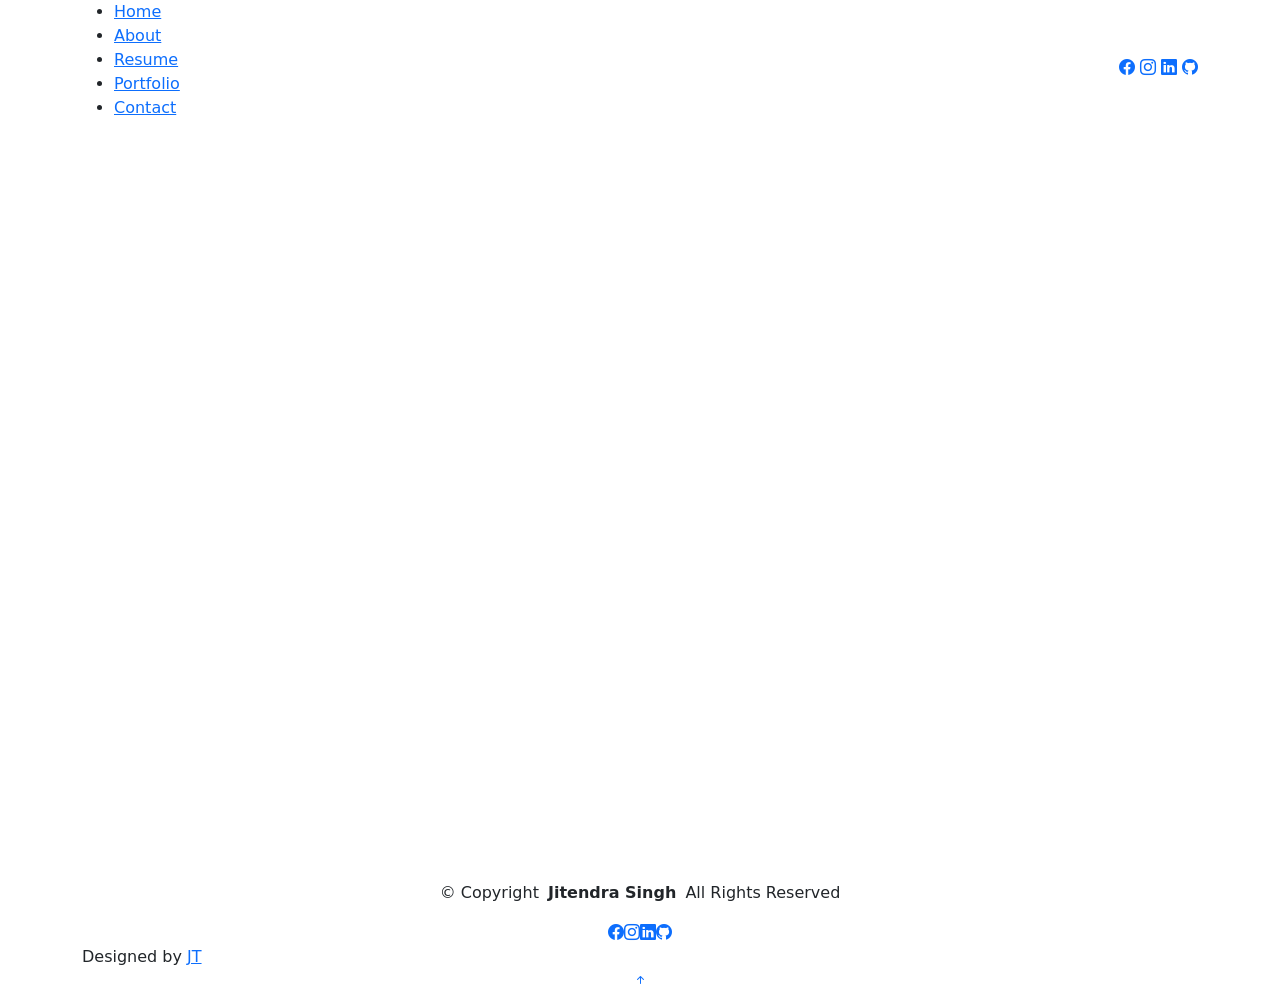
==== commit 8293e6c2: "Update index.html" ====
--- a/index.html
+++ b/index.html
@@ -4,7 +4,7 @@
 <head>
   <meta charset="utf-8">
   <meta content="width=device-width, initial-scale=1.0" name="viewport">
-  <title>Index - FolioOne Bootstrap Template</title>
+  <title>Index Page</title>
   <meta name="description" content="">
   <meta name="keywords" content="">
 
@@ -45,6 +45,7 @@
           <li><a href="index.html" class="active">Home</a></li>
           <li><a href="about.html">About</a></li>
           <li><a href="resume.html">Resume</a></li>
+          <li><a href="portfolio.html">Portfolio</a></li>
         
 
           
@@ -55,9 +56,10 @@
 
       <div class="header-social-links">
         
-        <a href="#" class="facebook"><i class="bi bi-facebook"></i></a>
-        <a href="#" class="instagram"><i class="bi bi-instagram"></i></a>
-        <a href="#" class="linkedin"><i class="bi bi-linkedin"></i></a>
+       <a href="https://www.facebook.com/profile.php?id=100059667504249" class="facebook"><i class="bi bi-facebook"></i></a>
+        <a href="https://www.instagram.com/_jitendra_thakur_0001?igsh=MWF4Y3FoeWV6Nzdmdw==" class="instagram"><i class="bi bi-instagram"></i></a>
+        <a href="https://www.linkedin.com/in/jitendra-singh-3940923a2?utm_source=share&utm_campaign=share_via&utm_content=profile&utm_medium=android_app" class="linkedin"><i class="bi bi-linkedin"></i></a>
+        <a href="https://github.com/Jitendra00012" class="github"><i class="bi bi-github"></i></a>
       </div>
 
     </div>
@@ -143,9 +145,10 @@
       </div>
       <div class="social-links d-flex justify-content-center">
         
-        <a href=""><i class="bi bi-facebook"></i></a>
-        <a href=""><i class="bi bi-instagram"></i></a>
-        <a href=""><i class="bi bi-linkedin"></i></a>
+        <a href="https://www.facebook.com/profile.php?id=100059667504249"><i class="bi bi-facebook"></i></a>
+        <a href="https://www.instagram.com/_jitendra_thakur_0001?igsh=MWF4Y3FoeWV6Nzdmdw=="><i class="bi bi-instagram"></i></a>
+        <a href="https://www.linkedin.com/in/jitendra-singh-3940923a2?utm_source=share&utm_campaign=share_via&utm_content=profile&utm_medium=android_app"><i class="bi bi-linkedin"></i></a>
+        <a href="https://github.com/Jitendra00012"><i class="bi bi-github"></i></a>
       </div>
       <div class="credits">
        
@@ -178,4 +181,4 @@
 
 </body>
 
-</html>+</html>
